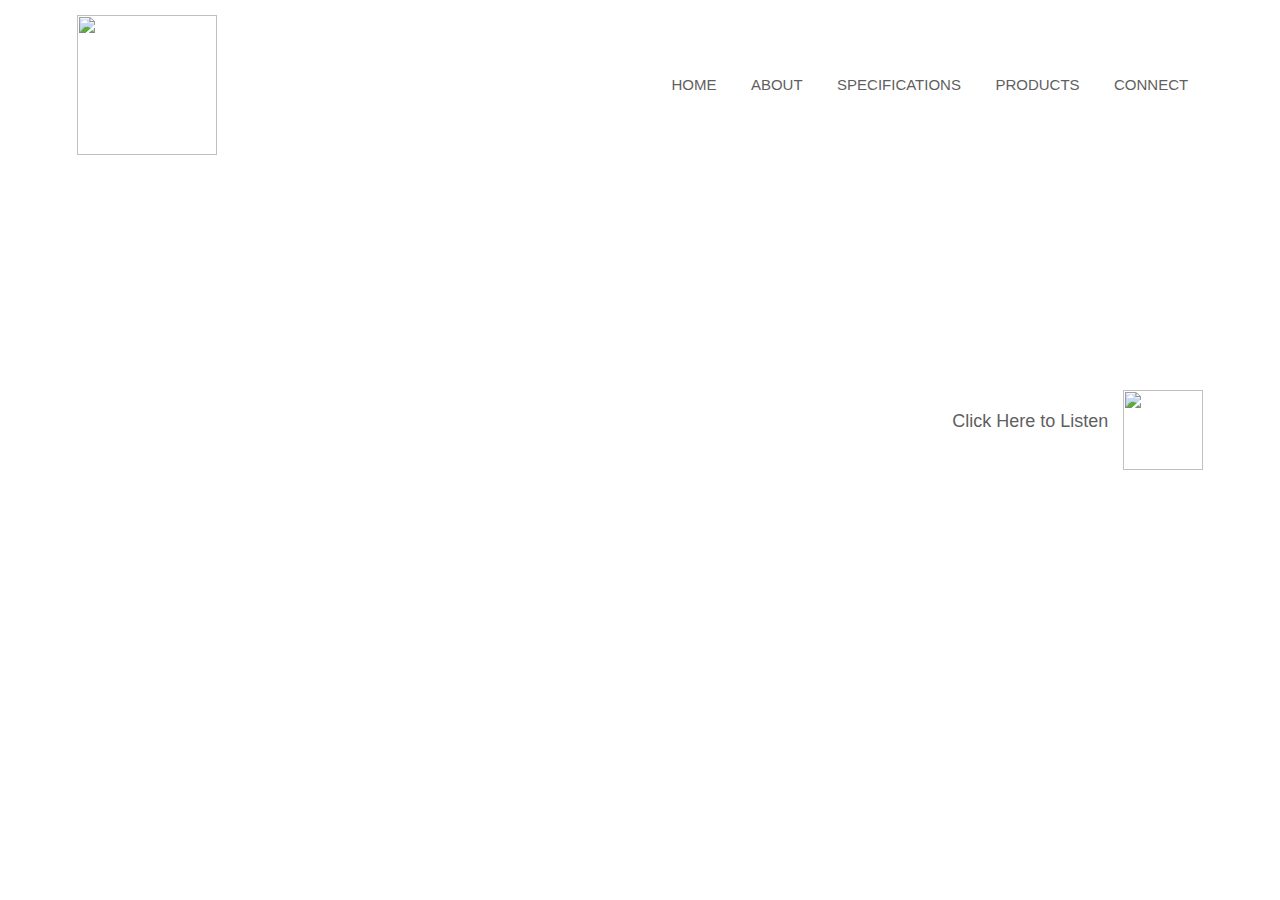
==== Music Store.html @ c66242af "Add files via upload" ====
<html>
<head>
		<title> Music Store</title>
		<link rel="stylesheet" href="style.css">
</head>
<body>
	<div class="container">
		<div class="navbar">
				<img src="C:\Users\MISHRA'S\Desktop\Music Page Project\logo.png" class="logo">
				<ul>
						<li><a href="#">HOME</a></li>
						<li><a href="#">ABOUT</a></li>
						<li><a href="#">SPECIFICATIONS</a></li>
						<li><a href="#">PRODUCTS</a></li>
						<li><a href="#">CONNECT</a></li>
				</ul>
		</div>
		<div class="content">
				<div class="left-col">
					<h1>ENJOY<br>THE<br>MUSIC</h1>	
				</div>
				<div class="right-col">
					<p><br>Click Here to Listen</p>
					<img src="C:\Users\MISHRA'S\Desktop\Music Page Project\play.png"  id="icon">
				</div>
		</div>
	</div>

	<audio id="mySong">
		<source src="C:\Users\MISHRA'S\Desktop\Music Page Project\Harleys-In-Hawaii(PagalWorld).mp3" type="audio/mp3">
	</audio>

<script>
	var mySong = document.getElementById("mySong");
	var icon = document.getElementById("icon");

	icon.onclick = function(){
		if(mySong.paused)
			{
					mySong.play();
					icon.src = "../Music Page Project/pause.png";
			}	
		else
			{
					mySong.pause();
					icon.src = "../Music Page Project/play.png";
			}
	}



</script>

		
</body>
</html>
---- style.css ----
*{
	margin: 0;
	padding: 0;
	font-family: sans-serif;
}

.container{
		
		height: 100vh;
		width: 100%;
		background-image: url("../Music Page Project/image.png");
		background-size: cover;
		background-position: center;
		position: relative;
}

.navbar{
			width: 88%;
			margin: auto;
			padding: 15px 0;
			display: flex;
			align-items: center;
			justify-content: space-between;
}

.logo{
		width: 140px;
		cursor: pointer;
}

.navbar ul li{
					list-style: none;
					display: inline-block;
					margin: 0 15px;
}

.navbar ul li a{
					text-decoration: none;
					color: #5f5f5f;
					font-size: 15px;
}

.content{
			width: 100%;
			position: absolute;
			top: 30%;
}

.left-col{
			margin-left: 6%;
}

.left-col h1{
				font-size: 90px;
				color: #fff;
				line-height: 110px;
				float: left;
}

.right-col{
				float: right;
				margin-right: 6%;
				margin-top: 120px;
				display: flex;
				align-item: center;
}
				
		
.right-col p{

				font-size: 18px;
				color: #5f5f5f;
				font-weight: 400;
				margin-right: 15px;
}
		
#icon{
			width:	80px;
			cursor: pointer;			
}
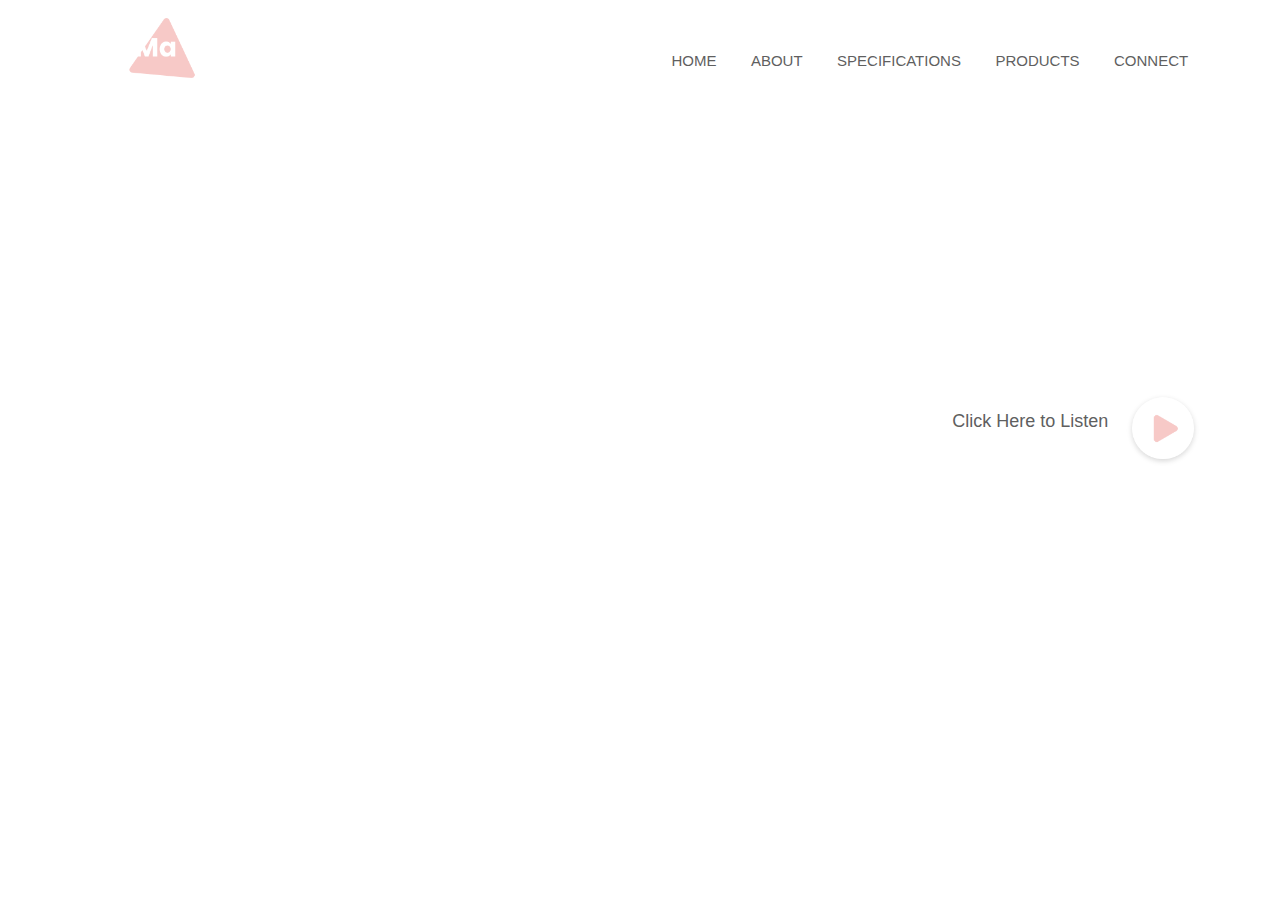
==== commit 76599e37: "Update Music Store.html" ====
--- a/Music Store.html
+++ b/Music Store.html
@@ -6,7 +6,7 @@
 <body>
 	<div class="container">
 		<div class="navbar">
-				<img src="C:\Users\MISHRA'S\Desktop\Music Page Project\logo.png" class="logo">
+				<img src="logo.png" class="logo">
 				<ul>
 						<li><a href="#">HOME</a></li>
 						<li><a href="#">ABOUT</a></li>
@@ -21,13 +21,13 @@
 				</div>
 				<div class="right-col">
 					<p><br>Click Here to Listen</p>
-					<img src="C:\Users\MISHRA'S\Desktop\Music Page Project\play.png"  id="icon">
+					<img src="play.png"  id="icon">
 				</div>
 		</div>
 	</div>
 
 	<audio id="mySong">
-		<source src="C:\Users\MISHRA'S\Desktop\Music Page Project\Harleys-In-Hawaii(PagalWorld).mp3" type="audio/mp3">
+		<source src="Harleys-In-Hawaii(PagalWorld).mp3" type="audio/mp3">
 	</audio>
 
 <script>
@@ -38,12 +38,12 @@
 		if(mySong.paused)
 			{
 					mySong.play();
-					icon.src = "../Music Page Project/pause.png";
+					icon.src = "pause.png";
 			}	
 		else
 			{
 					mySong.pause();
-					icon.src = "../Music Page Project/play.png";
+					icon.src = "play.png";
 			}
 	}
 
@@ -54,4 +54,4 @@
 		
 </body>
 </html>
-		+		
